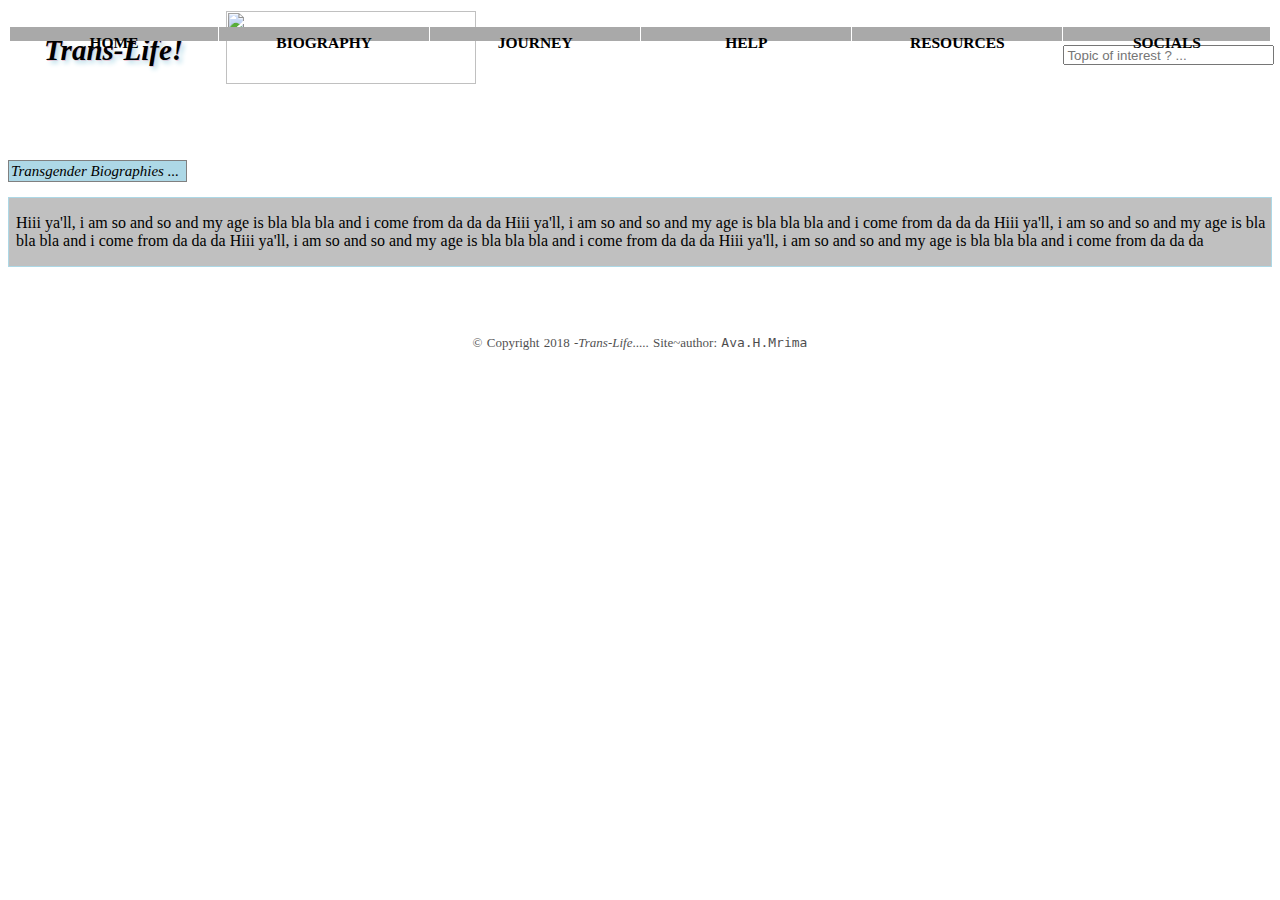
==== Subs/bio.html @ e95eab17 "Design update with a more even flow (especially to the homepage) and added new fonts" ====
<!doctype HTML>

<html lang="en">


    <head>
        <title> Finally AVA! </title>
		<meta name="viewport" content="width=device-width, initial-scale=1, maximum-scale=1">
		 <!--[if IE]>
			<meta http-equiv="X-UA-Compatible" content="IE=edge,chrome=1">
        <![endif]-->

		<link href="min_libraries/bootstrap.min.js" rel="stylesheet" />

		<link rel="stylesheet" type="text/css" media="all, handheld" href="../testdelete.css" />

		<style type="text/css" >

			.page_body
				{
					min-width: 433px;
					border-style: none;
				}

			.tag
				{
					background-color: lightblue;
					padding: 1px;
					border-style: solid;
					border-width: thin;
					border-color: grey;
					padding: 2px;
					padding-right: 7px;
					cursor: default;
				}

			.content_box
				{
					border-color: lightblue;
				}

            #bio_first{
                font-family: cursive;
                font-size: 16px;

            }
		</style>
    </head>









<body>

	<div class="link_header_section">
							<h2 class="main_page_title"> <i> Trans-Life! </i> </h2>
                            <img src="../images/Logos/Transgender flag_Major edited.jpg" style="width: 250px; height: 73px;" class="logo" />
							<input type="search" placeholder="Topic of interest ? ..." id="page_search" />
					<br />
					<br />

							<a href="testdelete.html" id="page_nav_links" class="home"   style="text-align:center">   HOME           </a>
							<a href="bio.html" id="page_nav_links" class="bio"    style="text-align:center">   BIOGRAPHY            </a>
							<a href="journey.html" id="page_nav_links"class="myjourney"  style="text-align:center"> JOURNEY    </a>
							<a href="help.html" id="page_nav_links" class="helptopics" style="text-align:center"> HELP  </a>
							<a href="resources.html" id="page_nav_links" class="resources" style="text-align:center"> RESOURCES     </a>
							<a href="socials.html" id="page_nav_links" class="socials"   style="text-align:center"> SOCIALS       </a>
	</div>
					<br />
					<br />

							<i class="tag">Transgender Biographies ...</i>
					<br />
					<br />

	<div class="content_box" >
		<div style="padding-left: 7px;">
						<p id="bio_first">
							Hiii ya'll, i am so and so and my age is bla bla bla and i come from da da da
							Hiii ya'll, i am so and so and my age is bla bla bla and i come from da da da
							Hiii ya'll, i am so and so and my age is bla bla bla and i come from da da da
							Hiii ya'll, i am so and so and my age is bla bla bla and i come from da da da
							Hiii ya'll, i am so and so and my age is bla bla bla and i come from da da da
						</p>
		</div>
	</div>

					<br />
					<br />
					<br />
					<br />







	<div class="footer" style="text-align:center; opacity:.7;">
				&copy; Copyright 2018 -<i>Trans-Life</i>.....  Site~author: <span class="site_author" > Ava.H.Mrima</span>
	</div>
</body>
</html>
---- testdelete.css ----
body{
	min-width: 98%;
	overflow: scroll;
	min-width: 700px;
	font-family: "Segoe UI"; /* "Comic Sans MS", "Trebuchet MS", (Courier new-best for chat) */
	font-weight: ;
	font-size: 15px;

}

.footer{
	font-size: 13px;
	word-spacing: 1px;
}

.site_author{
	font-family: monospace;
}





/* Cross-page nav bar standard template starts here! ========================*/

/* ------------------------------------------------------------------------*/
	/*<---	Nav links  ----->*/
		.link_header_section a{

			color: black;
			text-decoration: none;
			font-style: none;
			font-family: tempus sans itc regular !important;
			font-weight: 600;
			border-style: none;
			border-color: grey;
			border-width: thin;
			padding: ;
			padding-right:;
			background-color: darkgrey !important;
			font-size: 15.5px;
													}

		.link_header_section a:hover{

			background-color: grey !important;
			color: lightblue;
								}
		.link_header_section a:focus{
			color: pink !important;
		}

		.link_header_section a { -webkit-transition: color .3s ease-out; }
													/*<---Fin. Nav links -->*/
/*--------------------------------------------------------------------------*/

/* content_box links */

.content_box a:link{
	background-color: lightgrey;
	padding: 1.2px;
	text-decoration: none;

}

.content_box a:visited{
	background-color: none;
}
.content_box a:hover{
	background-color: orange;
	border-style: solid;
	border-width:thin;
	border-color: #FF8C00;
	padding-left: 2px;
	padding-right: 2px;
	text-decoration: none;
}

.content_box a:active{
	background-color: pink;
}

.content_box a:focus{
	background-color: orange;
	border-style: solid;
	border-width: thin;
	border-color: grey;
	padding: 1.2px;
	text-decoration: none;
}

.content_box a { -webkit-transition: color .4s ease-out; }
/* Fin. content_box links */




/*--------------------------------------------------------------------------*/
/* link head section */

.link_header_section{
	display: grid;
	display: subgrid;
	-ms-grid-columns: 1fr 1fr 1fr 1fr;
	grid-template-columns: 16.7% 16.7% 16.7% 16.7% 16.7% 16.7%  ;
	-ms-grid-rows: 1fr 1fr;
	grid-template-rows: 12% 12%  ;
    grid-template-areas:
        "main . . . . search"
        "home bio myjourney helptopics resources socials";
	min-width: 630px;
	min-width: 100%;
	margin-right: 57%;
	background-color: none !important;
	margin-top: 0px;


}


	.logo{
		grid-area: logo;
		grid-column: 2/5;
		grid-row: 1/2;
		border-style: none;
		border-width: thin;
		margin-top: 3px;
		margin-left: 7px;
		min-width: 337px;

	}

	.main_page_title{
		grid-area: main;
		grid-column: 1/2;
		grid-row: 1/2;
		background-color: none;
	/*  margin-right: auto;*/
		text-align:center;
		padding: 2px;
		text-shadow: 0.1em 0.1em 0.2em lightblue,  1px 1px pink;
		font-size: 29px;
	}

	#page_search{
		grid-area: search;
		grid-column: 6/7;
		grid-row: 1/2;

		margin-top: 37px;
		margin-bottom: 23px;

		min-height: 20px;
		max-height: 30px;
	}

	#page_search:focus{
		background-color: #F0FFFF;
	}

	.home{
		grid-area: home;
		grid-column: 1/2;
		grid-row: 2/3;
	/*  background-color: orange;*/
		margin-top: 4px;
		margin-right: 1px;
		margin-left: 2px;
		padding: 7px;

	}

	.bio{
		grid-area: bio;
		grid-column: 2/3;
		grid-row: 2/3;
	/*	background-color: lightblue;*/
		margin-top: 4px;
		margin-right: 1px;
		padding: 7px;
	}

	.myjourney{
		grid-area: myjourney;
		grid-column: 3/4;
		grid-row: 2/3;
	/*  background-color: pink;*/
		margin-top: 4px;
		margin-right: 1px;
		padding: 7px;
	}

	.helptopics{
		grid-area: helptopics;
		grid-column: 4/5;
		grid-row: 2/3;
	/*  background-color: khaki;*/
		margin-top: 4px;
		margin-right: 1px;
		padding: 7px;
	}

	.resources{
		grid-area: resources;
		grid-column: 5/6;
		grid-row: 2/3;
	/*  background-color: turquoise;*/
		margin-top: 4px;
		margin-right: 1px;
		padding: 7px;
	}

	.socials{
		grid-area: socials;
		grid-column: 6/7;
		grid-row: 2/3;
	/*  background-color: red;*/
		margin-top: 4px;
		margin-right: 4px;
		padding: 7px;
	}
/* Link head section */
			/*============= Cross-page nav bar standard template ends here! */
/*--------------------------------------------------------------------------*/




/*--------------------------------------------------------------------------*/
/* cross page content box styling */
.content_box{

	background-color: /*#DCDCDC*/;
	border-style: solid;
	border-width: thin;
	border-color: ;
	font-size: 17px;

	background-image: url("bg.png") !important;
    background-color: #C0C0C0;
	background-repeat: repeat;
    animation: animatedBackground 40s linear infinite;
	min-width: 630px;
	overflow: visible;
						}

@keyframes animatedBackground {
	        from { background-position: 0 0; }
	        to { background-position: 100% 100%; }
        }

										/*Fin. cross page content box styling */
/*--------------------------------------------------------------------------*/






/*--------------------------------------------------------------------------*/
/* Content box styling from help page */
.help_content_box{

/*	background-color: #DCDCDC;
	border-style: solid;
	border-width: thin;
	border-color: lightblue; */
	display: grid;
	display: subgrid;
	grid-template-columns: 4fr 2.6in;
	grid-template-rows: 50% 50%;
	grid-template-areas:
		"content_help "
		"form_help";
	grid-gap: 3px;
	min-width: 610px;

}

	.content_help_main{
		grid-area:content_help;
		grid-column:1/2;
		grid-row:1/2;
		border-style: solid;
		border-width:thin;
		padding: 12px;
		margin-top: 1px;
		border-color: lightblue;
		margin-left: ;

							}



	.form_help_aside{
		grid-area:form_help;
		grid-column:2/3;
		grid-row:1/2;
		padding: 12px;
		border-style: solid;
		border-width:thin;
		margin-top: 1px;
		border-color: lightblue;
		margin-right: 0%;
		
							}
								/* Fin. Content box styling from help page */
/*-------------------------------------------------------------------------*/







/*-----------------------------------------------------------------------*/
		/* Subscribe form from help page */

/*		#subscribe_help_form{
			display: grid;
			display: subgrid;
			grid-template-columns:1fr 1fr;
			grid-template-rows: 1fr 1fr 1fr;
			grid-template-areas:
				"name name"
				"email email"
				". sub_button"
				;


		}

		.name{
			grid-area:name;
			grid-column:1/3;
			grid-row:1/2;

		}

		.Email{
			grid-area:email;
			grid-column:1/3;
			grid-row:2/3;

		}

		.subscribe_button{
			grid-area:sub_button;
			grid-column:2/3;
			grid-row:3/4;

		}
*/
/* Subscribe form from help page ends here! */


/* content box styling from help page ends here! -- */
/*----------------------------------------------------------------------*/



/*--------------------------------------------------------------------------*/
/* Content box styling from home page */
.homepage_content_box{

	display: grid;
	display: subgrid;
	grid-template-columns: 4fr 2in;
	grid-template-rows: 50% 50%;
	grid-template-areas:
		"content_homepage "
		"aside_homepage";
	/*grid-gap: 1px;*/
	min-width: 610px;

}

	.content_homepage_main{
		grid-area:content_homepage;
		grid-column:1/2;
		grid-row:1/3;
		/*border-style: solid;
		border-color: black;
		border-width:thin;
		padding: 12px;
		margin-top: 1px;
		border-color: lightblue;*/

							}



	.form_homepage_aside{
		grid-area:content_homepage;
		grid-column:2/3;
		grid-row:1/2;
		padding: 12px;
		border-style: solid;
		border-width:thin;
		margin-top: 1px;
		border-color: lightblue;
							}


	.content_homepage_main{
		background-image:url("bg.png")
	}


								/* Fin. Content box styling from home page */
/*-------------------------------------------------------------------------*/
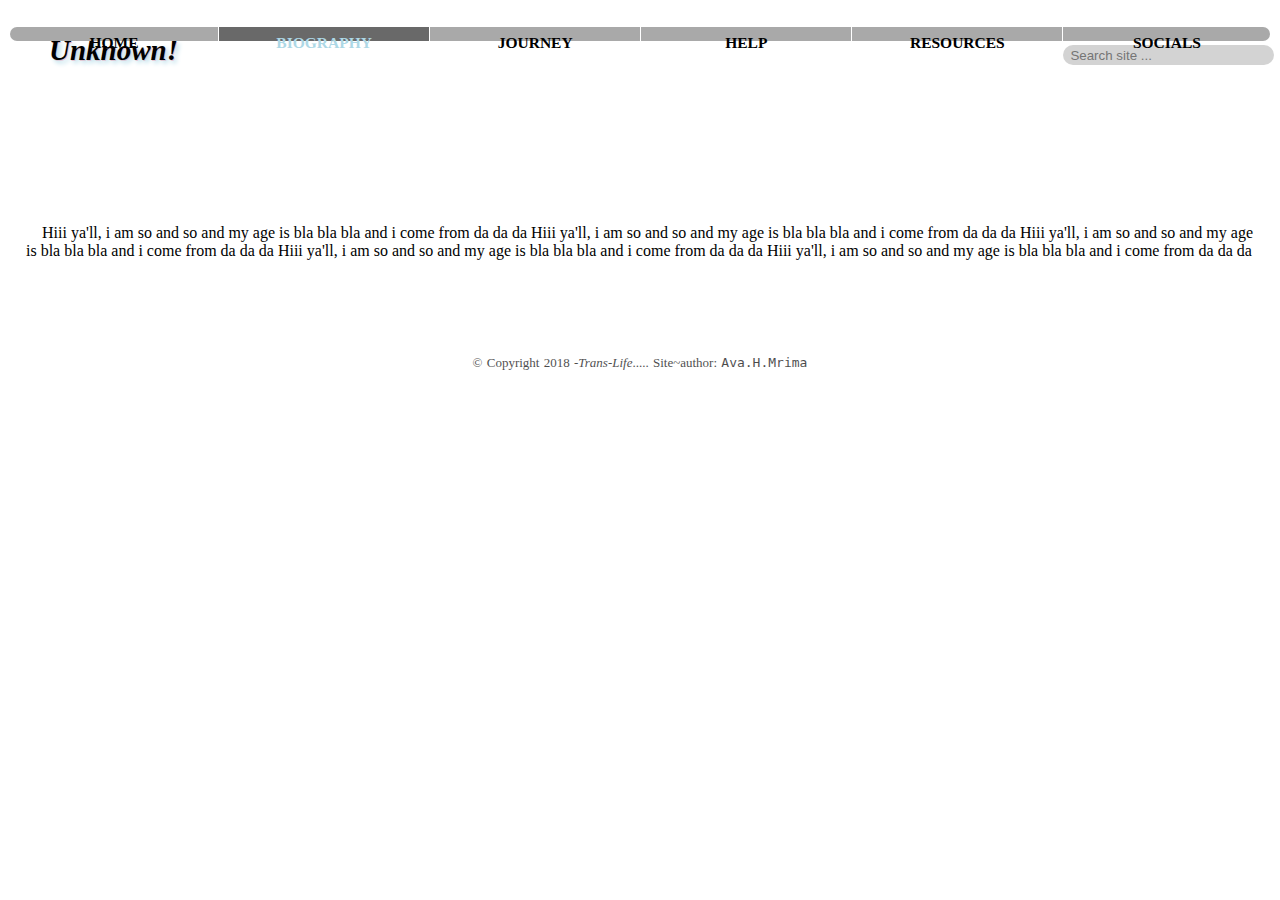
==== commit 43a76bc0: "Change of initial purpose for site to unknown" ====
--- a/Subs/bio.html
+++ b/Subs/bio.html
@@ -1,11 +1,10 @@
 <!doctype HTML>
 
 <html lang="en">
+    <head>
+        <title> TRANS-LIFE! </title>
 
-
-    <head>
-        <title> Finally AVA! </title>
-		<meta name="viewport" content="width=device-width, initial-scale=1, maximum-scale=1">
+        <meta name="viewport" content="width=device-width, initial-scale=1, maximum-scale=1">
 		 <!--[if IE]>
 			<meta http-equiv="X-UA-Compatible" content="IE=edge,chrome=1">
         <![endif]-->
@@ -14,15 +13,22 @@
 
 		<link rel="stylesheet" type="text/css" media="all, handheld" href="../testdelete.css" />
 
-		<style type="text/css" >
 
+
+
+    	<style type="text/css" >
 			.page_body
 				{
 					min-width: 433px;
-					border-style: none;
-				}
+					border-style: none;		}
 
-			.tag
+            .bio{
+                background-color: #696969 !important;
+                /*text-decoration: overline !important;*/
+                color: lightblue !important;
+            }
+
+            .tag
 				{
 					background-color: lightblue;
 					padding: 1px;
@@ -31,26 +37,20 @@
 					border-color: grey;
 					padding: 2px;
 					padding-right: 7px;
-					cursor: default;
-				}
+					cursor: default;       }
 
 			.content_box
 				{
-					border-color: lightblue;
-				}
+					border-color: lightblue;  }
 
             #bio_first{
                 font-family: cursive;
                 font-size: 16px;
-
-            }
+                text-indent: 16px;}
 		</style>
     </head>
 
-
-
-
-
+<!------------------------------------------------------------------------------------------------------------------------------------------------------------------------>
 
 
 
@@ -58,23 +58,23 @@
 <body>
 
 	<div class="link_header_section">
-							<h2 class="main_page_title"> <i> Trans-Life! </i> </h2>
-                            <img src="../images/Logos/Transgender flag_Major edited.jpg" style="width: 250px; height: 73px;" class="logo" />
-							<input type="search" placeholder="Topic of interest ? ..." id="page_search" />
+							<h2 class="main_page_title"> <i> Unknown! </i> </h2>
+
+							<input type="search" placeholder="Search site ...	" id="page_search" />
 					<br />
 					<br />
 
-							<a href="testdelete.html" id="page_nav_links" class="home"   style="text-align:center">   HOME           </a>
+							<a href="index.html" id="page_nav_links" class="home"   style="text-align:center">   HOME          </a>
 							<a href="bio.html" id="page_nav_links" class="bio"    style="text-align:center">   BIOGRAPHY            </a>
-							<a href="journey.html" id="page_nav_links"class="myjourney"  style="text-align:center"> JOURNEY    </a>
-							<a href="help.html" id="page_nav_links" class="helptopics" style="text-align:center"> HELP  </a>
+							<a href="journey.html" id="page_nav_links"class="myjourney"  style="text-align:center"> JOURNEY         </a>
+							<a href="help.html" id="page_nav_links" class="helptopics" style="text-align:center"> HELP              </a>
 							<a href="resources.html" id="page_nav_links" class="resources" style="text-align:center"> RESOURCES     </a>
-							<a href="socials.html" id="page_nav_links" class="socials"   style="text-align:center"> SOCIALS       </a>
+							<a href="socials.html" id="page_nav_links" class="socials"   style="text-align:center"> SOCIALS         </a>
 	</div>
 					<br />
 					<br />
 
-							<i class="tag">Transgender Biographies ...</i>
+					<!--		<i class="tag">Transgender Biographies ...</i>   -->
 					<br />
 					<br />
 
@@ -97,10 +97,6 @@
 
 
 
-
-
-
-
 	<div class="footer" style="text-align:center; opacity:.7;">
 				&copy; Copyright 2018 -<i>Trans-Life</i>.....  Site~author: <span class="site_author" > Ava.H.Mrima</span>
 	</div>
--- a/testdelete.css
+++ b/testdelete.css
@@ -6,6 +6,15 @@
 	font-family: "Segoe UI"; /* "Comic Sans MS", "Trebuchet MS", (Courier new-best for chat) */
 	font-weight: ;
 	font-size: 15px;
+	/*background-color: #DDA0DD;*/
+	/*background-image: url(" images/1513507845002.jpg");*/
+	background-color: ;
+	background-position: ;
+	background-repeat:  no-repeat;*
+	background-position: right;
+	background-size: contain;
+	background-attachment: fixed;
+
 
 }
 
@@ -18,6 +27,12 @@
 	font-family: monospace;
 }
 
+.tag{
+	border-style: outset !important;
+	border-width: thin !important;
+	border-radius: 4px 4px 4px 4px;
+
+}
 
 
 
@@ -26,8 +41,7 @@
 
 /* ------------------------------------------------------------------------*/
 	/*<---	Nav links  ----->*/
-		.link_header_section a{
-
+		.link_header_section a {
 			color: black;
 			text-decoration: none;
 			font-style: none;
@@ -38,17 +52,23 @@
 			border-width: thin;
 			padding: ;
 			padding-right:;
-			background-color: darkgrey !important;
+			background-color: darkgrey;
 			font-size: 15.5px;
-													}
-
-		.link_header_section a:hover{
-
-			background-color: grey !important;
+		}
+
+		.link_header_section a:hover {
+			background-color: grey ;
 			color: lightblue;
-								}
-		.link_header_section a:focus{
-			color: pink !important;
+			text-decoration: underline !important;
+		}
+
+		.link_header_section a:active {
+			background-color: black #AFEEEE !important;
+		}
+
+		.link_header_section a:focus {
+			background-color: grey ;
+			color: lightblue;
 		}
 
 		.link_header_section a { -webkit-transition: color .3s ease-out; }
@@ -59,26 +79,31 @@
 
 .content_box a:link{
 	background-color: lightgrey;
-	padding: 1.2px;
+	padding: 1.1px;
 	text-decoration: none;
+	border-radius: 2px;
+	text-indent: 22px;
 
 }
 
 .content_box a:visited{
 	background-color: none;
+	border-radius: 2px;
 }
 .content_box a:hover{
 	background-color: orange;
 	border-style: solid;
 	border-width:thin;
 	border-color: #FF8C00;
-	padding-left: 2px;
-	padding-right: 2px;
+	padding-left: 1.2px;
+	padding-right: 1.2px;
 	text-decoration: none;
+	border-radius: 2px;
 }
 
 .content_box a:active{
 	background-color: pink;
+	border-radius: 2px;
 }
 
 .content_box a:focus{
@@ -88,6 +113,7 @@
 	border-color: grey;
 	padding: 1.2px;
 	text-decoration: none;
+	border-radius: 2px;
 }
 
 .content_box a { -webkit-transition: color .4s ease-out; }
@@ -97,7 +123,7 @@
 
 
 /*--------------------------------------------------------------------------*/
-/* link head section */
+/* All-page link head section GRID TEMPLATE */
 
 .link_header_section{
 	display: grid;
@@ -120,6 +146,7 @@
 
 
 	.logo{
+		visibility: collapse;
 		grid-area: logo;
 		grid-column: 2/5;
 		grid-row: 1/2;
@@ -153,6 +180,12 @@
 
 		min-height: 20px;
 		max-height: 30px;
+		border-radius: 18px 18px 18px 18px;
+		border-style: none;
+		text-indent: 5px;
+		font-family: ;
+		background-color: lightgrey;
+		border-style: none;
 	}
 
 	#page_search:focus{
@@ -168,7 +201,7 @@
 		margin-right: 1px;
 		margin-left: 2px;
 		padding: 7px;
-
+		border-radius: 8px 0px 0px 8px;
 	}
 
 	.bio{
@@ -219,8 +252,9 @@
 		margin-top: 4px;
 		margin-right: 4px;
 		padding: 7px;
-	}
-/* Link head section */
+		border-radius: 0px 8px 8px 0px;
+	}
+/* Link head section GRID TEMPLATE*/
 			/*============= Cross-page nav bar standard template ends here! */
 /*--------------------------------------------------------------------------*/
 
@@ -237,18 +271,18 @@
 	border-color: ;
 	font-size: 17px;
 
-	background-image: url("bg.png") !important;
-    background-color: #C0C0C0;
-	background-repeat: repeat;
-    animation: animatedBackground 40s linear infinite;
+	/*background-repeat: repeat;*/
+    /*animation: animatedBackground 40s linear infinite;*/
 	min-width: 630px;
 	overflow: visible;
+	border-style: none;
+	padding: 11px;
 						}
 
-@keyframes animatedBackground {
+/*@keyframes animatedBackground {
 	        from { background-position: 0 0; }
 	        to { background-position: 100% 100%; }
-        }
+        } */
 
 										/*Fin. cross page content box styling */
 /*--------------------------------------------------------------------------*/
@@ -287,7 +321,7 @@
 		padding: 12px;
 		margin-top: 1px;
 		border-color: lightblue;
-		margin-left: ;
+		margin-left:;
 
 							}
 
@@ -303,7 +337,9 @@
 		margin-top: 1px;
 		border-color: lightblue;
 		margin-right: 0%;
-		
+		margin-left: ;
+
+
 							}
 								/* Fin. Content box styling from help page */
 /*-------------------------------------------------------------------------*/
@@ -313,50 +349,6 @@
 
 
 
-
-/*-----------------------------------------------------------------------*/
-		/* Subscribe form from help page */
-
-/*		#subscribe_help_form{
-			display: grid;
-			display: subgrid;
-			grid-template-columns:1fr 1fr;
-			grid-template-rows: 1fr 1fr 1fr;
-			grid-template-areas:
-				"name name"
-				"email email"
-				". sub_button"
-				;
-
-
-		}
-
-		.name{
-			grid-area:name;
-			grid-column:1/3;
-			grid-row:1/2;
-
-		}
-
-		.Email{
-			grid-area:email;
-			grid-column:1/3;
-			grid-row:2/3;
-
-		}
-
-		.subscribe_button{
-			grid-area:sub_button;
-			grid-column:2/3;
-			grid-row:3/4;
-
-		}
-*/
-/* Subscribe form from help page ends here! */
-
-
-/* content box styling from help page ends here! -- */
-/*----------------------------------------------------------------------*/
 
 
 
@@ -372,7 +364,7 @@
 		"content_homepage "
 		"aside_homepage";
 	/*grid-gap: 1px;*/
-	min-width: 610px;
+
 
 }
 
@@ -387,6 +379,8 @@
 		margin-top: 1px;
 		border-color: lightblue;*/
 
+
+
 							}
 
 
@@ -399,13 +393,11 @@
 		border-style: solid;
 		border-width:thin;
 		margin-top: 1px;
-		border-color: lightblue;
+		/*border-color: lightblue;*/
+
 							}
 
 
-	.content_homepage_main{
-		background-image:url("bg.png")
-	}
 
 
 								/* Fin. Content box styling from home page */
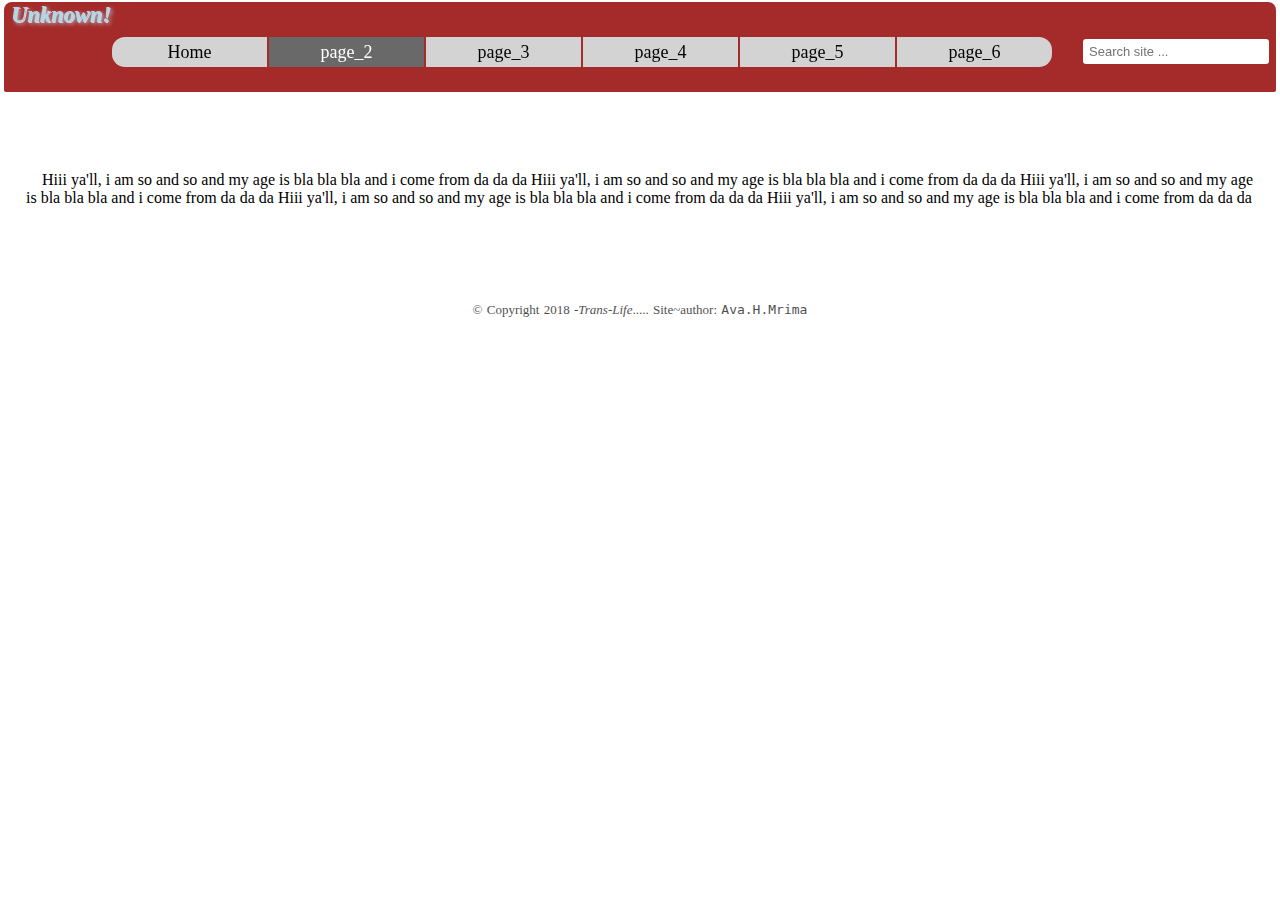
==== commit 66b2aaa3: "Changed the entire design structure" ====
--- a/Subs/bio.html
+++ b/Subs/bio.html
@@ -5,31 +5,23 @@
         <title> TRANS-LIFE! </title>
 
         <meta name="viewport" content="width=device-width, initial-scale=1, maximum-scale=1">
-		 <!--[if IE]>
-			<meta http-equiv="X-UA-Compatible" content="IE=edge,chrome=1">
-        <![endif]-->
-
 		<link href="min_libraries/bootstrap.min.js" rel="stylesheet" />
-
 		<link rel="stylesheet" type="text/css" media="all, handheld" href="../testdelete.css" />
 
 
 
 
     	<style type="text/css" >
-			.page_body
-				{
+			.page_body {
 					min-width: 433px;
-					border-style: none;		}
+					border-style: none;	}
 
-            .bio{
-                background-color: #696969 !important;
+            .bio {
                 /*text-decoration: overline !important;*/
                 color: lightblue !important;
-            }
+                                                }
 
-            .tag
-				{
+            .tag {
 					background-color: lightblue;
 					padding: 1px;
 					border-style: solid;
@@ -39,14 +31,16 @@
 					padding-right: 7px;
 					cursor: default;       }
 
-			.content_box
-				{
-					border-color: lightblue;  }
+			.content_box {
+					border-color: lightblue;
+                clear: both;
+                                }
 
-            #bio_first{
+            #bio_first {
                 font-family: cursive;
                 font-size: 16px;
-                text-indent: 16px;}
+                text-indent: 16px;  }
+
 		</style>
     </head>
 
@@ -56,25 +50,59 @@
 
 
 <body>
+    <span style="background-color: white; position: fixed; top: 0px; width: 100%;"> <br /></span>
+<div id="nav_title_bar">
+                        <h2 class="main_page_title" > <i> Unknown! </i> </h2>
 
-	<div class="link_header_section">
-							<h2 class="main_page_title"> <i> Unknown! </i> </h2>
 
-							<input type="search" placeholder="Search site ...	" id="page_search" />
+
+                    <br />
+                    <br />
+
+                    <!--
+                        <a href="index.html" id="page_nav_links" class="home"   style="text-align:center">  HOME                </a>
+                        <li>abcdef..</li>
+                        <li>ghijkl..</li>
+                        <a href="bio.html" id="page_nav_links" class="bio"    style="text-align:center">   BIOGRAPHY            </a>
+                        <a href="journey.html" id="page_nav_links"class="myjourney"  style="text-align:center"> JOURNEY         </a>
+                        <a href="help.html" id="page_nav_links" class="helptopics" style="text-align:center"> HELP              </a>
+                        <a href="resources.html" id="page_nav_links" class="resources" style="text-align:center"> RESOURCES     </a>
+                        <a href="socials.html" id="page_nav_links" class="socials"   style="text-align:center"> SOCIALS         </a> -->
+                    <div id="link_header_section">
+                <ul>
+
+                    <li class="home" id="page_nav_links"><a href="index.html" class="home_link">Home</a></li>
+                    <li class="bio" id="page_nav_links"><a href="bio.html" style="color:white; background-color: #696969;">page_2</a>
+                        <ul>
+                            <li><a href="#">Example1</a></li>
+                            <li><a href="#">Example2</a></li>
+                            <li><a href="#">Example3</a></li>
+                            <li><a href="#">Example4</a></li>
+                        </ul>
+                    </li>
+
+                    <li class="myjourney" id="page_nav_links"><a href="journey.html">page_3</a>
+                        <ul>
+                            <li><a href="#">Home Services</a></li>
+                            <li><a href="#">Work Services</a></li>
+                            <li><a href="#">Public Services</a></li>
+                        </ul>
+                    </li>
+
+                    <li class="helptopics" id="page_nav_links"><a href="help.html"> page_4</a></li>
+                    <li class="resources" id="page_nav_links"><a href="resources.html"> page_5 </a></li>
+                    <li class="socials" id="page_nav_links"><a href="socials.html" class="socials_link"> page_6 </a></li>
+                </ul>
+                <input type="search" placeholder="Search site ...	" id="page_search" />
+        </div>
+        </div>
+
+                    <br />
 					<br />
 					<br />
-
-							<a href="index.html" id="page_nav_links" class="home"   style="text-align:center">   HOME          </a>
-							<a href="bio.html" id="page_nav_links" class="bio"    style="text-align:center">   BIOGRAPHY            </a>
-							<a href="journey.html" id="page_nav_links"class="myjourney"  style="text-align:center"> JOURNEY         </a>
-							<a href="help.html" id="page_nav_links" class="helptopics" style="text-align:center"> HELP              </a>
-							<a href="resources.html" id="page_nav_links" class="resources" style="text-align:center"> RESOURCES     </a>
-							<a href="socials.html" id="page_nav_links" class="socials"   style="text-align:center"> SOCIALS         </a>
-	</div>
 					<br />
 					<br />
-
-					<!--		<i class="tag">Transgender Biographies ...</i>   -->
+					<br />
 					<br />
 					<br />
 
--- a/testdelete.css
+++ b/testdelete.css
@@ -1,19 +1,19 @@
-
+/* ============ Start!    Body , Footer , site_author styles    ===============*/
 body{
-	min-width: 98%;
+	min-width: ;
 	overflow: scroll;
-	min-width: 700px;
+	min-width: 0px;
 	font-family: "Segoe UI"; /* "Comic Sans MS", "Trebuchet MS", (Courier new-best for chat) */
 	font-weight: ;
 	font-size: 15px;
 	/*background-color: #DDA0DD;*/
 	/*background-image: url(" images/1513507845002.jpg");*/
-	background-color: ;
+	background-color: white;
 	background-position: ;
 	background-repeat:  no-repeat;*
 	background-position: right;
 	background-size: contain;
-	background-attachment: fixed;
+	background-attachment: absolute fixed;
 
 
 }
@@ -27,35 +27,191 @@
 	font-family: monospace;
 }
 
-.tag{
-	border-style: outset !important;
-	border-width: thin !important;
-	border-radius: 4px 4px 4px 4px;
-
-}
-
-
-
-
-/* Cross-page nav bar standard template starts here! ========================*/
-
+/* ============ End!    Body , Footer , site_author styles    ===============*/
+
+
+
+
+
+
+
+
+
+/* Cross-page nav bar standard styling starts here! ========================*/
 /* ------------------------------------------------------------------------*/
-	/*<---	Nav links  ----->*/
-		.link_header_section a {
+	/*<---	Nav-bar links & page title styles ----->*/
+
+
+/* # Start!	 -----PAGE TITLE & SEARCH BOX------- #  */
+	.main_page_title{
+		margin-left: 0px;
+		background-color:;
+	/*  margin-right: auto;*/
+		text-align:center;
+		padding: 0px;
+		text-shadow: 0.1em 0.1em 0.2em lightblue,  1px 1px pink;
+		font-size:;
+		float: left;
+		height: 0px;
+		top: 0px;
+		margin-top: 0px;
+		color: lightblue;
+	}
+
+	#page_search{
+		float: right;
+		font-size: 13px;
+		margin-top: px;
+		margin-bottom:0px;
+		padding: 5px;
+		min-height: px;
+		max-height: px;
+		border-radius: 3px;
+		border-style: none;
+		text-indent: 1px;
+		font-family: ;
+		background-color: white;
+		color: ;
+		border-style: none;
+		margin-right: 7px;
+		margin-top: 2.5px;
+	}
+
+	#page_search:focus{
+		background-color: lightgrey /*#F0FFFF*/;
+		color:  !important;
+		font-size: ;
+		width: 185px;
+
+	}
+/* End!  --- #  ----PAGE TITLE & SEARCH BOX ------- #  */
+
+
+
+/*-------------------------------------------*/
+
+
+
+
+/* Start! ---# 	-----NAV-BAR LINKS	-------- */
+ul
+	{
+		margin: 0px;
+		padding-left: 100px;
+	}
+
+
+ul li a
+		{
+			text-decoration: :none;
+			display:block;
+			text-decoration: none !important;
 			color: black;
-			text-decoration: none;
-			font-style: none;
-			font-family: tempus sans itc regular !important;
-			font-weight: 600;
-			border-style: none;
-			border-color: grey;
-			border-width: thin;
-			padding: ;
-			padding-right:;
-			background-color: darkgrey;
-			font-size: 15.5px;
-		}
-
+		}
+
+
+ul li
+		{
+			text-decoration: none !important;
+			background-color:lightgrey;
+			min-width: 155px;
+
+			line-height:30px;
+			float:left;
+			border:;
+			text-align:center;
+			font-size:18px;
+			opacity:25;
+			position:center;
+			border-radius: ;
+			margin: 1px;
+			display:;
+			list-style-type: none;
+		}
+
+ul li ul{
+	padding-left: 0px;
+	border-radius: 9px;
+	background-color: lightgrey !important;
+	list-style-position: inside;
+	width: 60px;
+		}
+
+ul li a:hover
+			{
+				background-color:  #9FAFDF;
+			  	border-radius: 5px;
+				color: white;
+
+
+		 	}
+
+ul li a:focus
+			{
+				background-color: lightblue;
+			  	border-radius: 4px;
+				color: white;
+		 	}
+
+ul li ul li
+			{
+				display: none;
+				background-color: #DCDCDC;
+				margin-right: 1px;
+
+			}
+
+ul li ul li a:hover{
+	background-color: #9FAFDF;
+	border-radius: 9px;
+
+}
+
+ul li:hover ul li
+				{
+					display: block;
+				}
+
+
+#nav_title_bar{
+	position: fixed;
+	background-color: brown;
+	height: 90px;
+	border-radius: 8px 8px 2px 2px ;
+	padding-left: 7px;
+	top: 2px;
+	left: 4px;
+	right: 4px;
+	z-index: 5000;
+
+}
+
+#link_header_section{
+
+	padding-left: 0px;
+	margin-top: 0px;
+}
+
+.home{ border-radius: 13px 0px 0px 13px;}
+
+.home_link:hover{
+	 border-radius: 13px 0px 0px 13px;
+}
+
+.bio{}
+
+.myjourney{}
+
+.helptopics{}
+
+.resources{}
+
+.socials{ border-radius: 0px 13px 13px 0px; }
+
+.socials_link:hover{
+	border-radius: 0px 13px 13px 0px;
+}
+/*
 		.link_header_section a:hover {
 			background-color: grey ;
 			color: lightblue;
@@ -71,11 +227,63 @@
 			color: lightblue;
 		}
 
-		.link_header_section a { -webkit-transition: color .3s ease-out; }
-													/*<---Fin. Nav links -->*/
+		.link_header_section a { -webkit-transition: color .3s ease-out; } */
+
+
+/*	END! ---# NAV-BAR LINKS --- */
+
+
+
+/* Cross-page nav bar standard styling Ends here! ========================*/
 /*--------------------------------------------------------------------------*/
 
-/* content_box links */
+
+
+
+
+
+
+
+
+
+/*--------------------------------------------------------------------------*/
+/* START!    All-site cross page content box styling */
+/*-----------------------------------------*/
+
+
+				/* ----- Content box div styles --------*/
+.content_box{
+
+	background-color: /*#DCDCDC*/;
+	border-style: solid;
+	border-width: thin;
+	border-color: ;
+	font-size: 17px;
+	/*background-repeat: repeat;*/
+    /*animation: animatedBackground 40s linear infinite;*/
+	min-width: 630px;
+	overflow: visible;
+	border-style: none;
+	padding: 11px;
+						}
+
+/*@keyframes animatedBackground {
+	        from { background-position: 0 0; }
+	        to { background-position: 100% 100%; }
+        } */
+
+
+
+			/*Fin. ---- cross page content box styling ---*/
+/*--------------------------------------------------------*/
+
+
+
+
+
+
+/*--------------------------------------------------------*/
+/*--------- SITE content links (content_box) ---------*/
 
 .content_box a:link{
 	background-color: lightgrey;
@@ -84,27 +292,32 @@
 	border-radius: 2px;
 	text-indent: 22px;
 
-}
+							}
+
 
 .content_box a:visited{
 	background-color: none;
 	border-radius: 2px;
-}
+							}
+
+
 .content_box a:hover{
 	background-color: orange;
 	border-style: solid;
 	border-width:thin;
 	border-color: #FF8C00;
-	padding-left: 1.2px;
+	padding-left: 0.5px;
 	padding-right: 1.2px;
 	text-decoration: none;
 	border-radius: 2px;
-}
+							}
+
 
 .content_box a:active{
 	background-color: pink;
 	border-radius: 2px;
-}
+							}
+
 
 .content_box a:focus{
 	background-color: orange;
@@ -114,186 +327,31 @@
 	padding: 1.2px;
 	text-decoration: none;
 	border-radius: 2px;
-}
+							}
+
 
 .content_box a { -webkit-transition: color .4s ease-out; }
-/* Fin. content_box links */
-
-
-
-
+/* ---------------------Fin. content links ------------------*/
+
+
+/*-----------------------------------------*/
+/* END!   All-site cross page content box styling */
 /*--------------------------------------------------------------------------*/
-/* All-page link head section GRID TEMPLATE */
-
-.link_header_section{
-	display: grid;
-	display: subgrid;
-	-ms-grid-columns: 1fr 1fr 1fr 1fr;
-	grid-template-columns: 16.7% 16.7% 16.7% 16.7% 16.7% 16.7%  ;
-	-ms-grid-rows: 1fr 1fr;
-	grid-template-rows: 12% 12%  ;
-    grid-template-areas:
-        "main . . . . search"
-        "home bio myjourney helptopics resources socials";
-	min-width: 630px;
-	min-width: 100%;
-	margin-right: 57%;
-	background-color: none !important;
-	margin-top: 0px;
-
-
-}
-
-
-	.logo{
-		visibility: collapse;
-		grid-area: logo;
-		grid-column: 2/5;
-		grid-row: 1/2;
-		border-style: none;
-		border-width: thin;
-		margin-top: 3px;
-		margin-left: 7px;
-		min-width: 337px;
-
-	}
-
-	.main_page_title{
-		grid-area: main;
-		grid-column: 1/2;
-		grid-row: 1/2;
-		background-color: none;
-	/*  margin-right: auto;*/
-		text-align:center;
-		padding: 2px;
-		text-shadow: 0.1em 0.1em 0.2em lightblue,  1px 1px pink;
-		font-size: 29px;
-	}
-
-	#page_search{
-		grid-area: search;
-		grid-column: 6/7;
-		grid-row: 1/2;
-
-		margin-top: 37px;
-		margin-bottom: 23px;
-
-		min-height: 20px;
-		max-height: 30px;
-		border-radius: 18px 18px 18px 18px;
-		border-style: none;
-		text-indent: 5px;
-		font-family: ;
-		background-color: lightgrey;
-		border-style: none;
-	}
-
-	#page_search:focus{
-		background-color: #F0FFFF;
-	}
-
-	.home{
-		grid-area: home;
-		grid-column: 1/2;
-		grid-row: 2/3;
-	/*  background-color: orange;*/
-		margin-top: 4px;
-		margin-right: 1px;
-		margin-left: 2px;
-		padding: 7px;
-		border-radius: 8px 0px 0px 8px;
-	}
-
-	.bio{
-		grid-area: bio;
-		grid-column: 2/3;
-		grid-row: 2/3;
-	/*	background-color: lightblue;*/
-		margin-top: 4px;
-		margin-right: 1px;
-		padding: 7px;
-	}
-
-	.myjourney{
-		grid-area: myjourney;
-		grid-column: 3/4;
-		grid-row: 2/3;
-	/*  background-color: pink;*/
-		margin-top: 4px;
-		margin-right: 1px;
-		padding: 7px;
-	}
-
-	.helptopics{
-		grid-area: helptopics;
-		grid-column: 4/5;
-		grid-row: 2/3;
-	/*  background-color: khaki;*/
-		margin-top: 4px;
-		margin-right: 1px;
-		padding: 7px;
-	}
-
-	.resources{
-		grid-area: resources;
-		grid-column: 5/6;
-		grid-row: 2/3;
-	/*  background-color: turquoise;*/
-		margin-top: 4px;
-		margin-right: 1px;
-		padding: 7px;
-	}
-
-	.socials{
-		grid-area: socials;
-		grid-column: 6/7;
-		grid-row: 2/3;
-	/*  background-color: red;*/
-		margin-top: 4px;
-		margin-right: 4px;
-		padding: 7px;
-		border-radius: 0px 8px 8px 0px;
-	}
-/* Link head section GRID TEMPLATE*/
-			/*============= Cross-page nav bar standard template ends here! */
+
+
+
+
+
+
+
+
+
+
+
+			/*####  START!	  CSS GRID STYLES  ####*/
 /*--------------------------------------------------------------------------*/
-
-
-
-
-/*--------------------------------------------------------------------------*/
-/* cross page content box styling */
-.content_box{
-
-	background-color: /*#DCDCDC*/;
-	border-style: solid;
-	border-width: thin;
-	border-color: ;
-	font-size: 17px;
-
-	/*background-repeat: repeat;*/
-    /*animation: animatedBackground 40s linear infinite;*/
-	min-width: 630px;
-	overflow: visible;
-	border-style: none;
-	padding: 11px;
-						}
-
-/*@keyframes animatedBackground {
-	        from { background-position: 0 0; }
-	        to { background-position: 100% 100%; }
-        } */
-
-										/*Fin. cross page content box styling */
-/*--------------------------------------------------------------------------*/
-
-
-
-
-
-
-/*--------------------------------------------------------------------------*/
-/* Content box styling from help page */
+/* Content boX styling for help page CSS GRID */
+/*--------------------------------------------*/
 .help_content_box{
 
 /*	background-color: #DCDCDC;
@@ -309,8 +367,9 @@
 		"form_help";
 	grid-gap: 3px;
 	min-width: 610px;
-
-}
+	clear: both;
+						}
+
 
 	.content_help_main{
 		grid-area:content_help;
@@ -341,19 +400,16 @@
 
 
 							}
-								/* Fin. Content box styling from help page */
-/*-------------------------------------------------------------------------*/
-
-
-
-
-
-
-
-
-
-/*--------------------------------------------------------------------------*/
+/* Fin. Content box styling for help page  CSS GRID */
+/*-------------------------------------------*/
+
+
+
+
+
+/*-------------------------------------------*/
 /* Content box styling from home page */
+/*------------------------------------*/
 .homepage_content_box{
 
 	display: grid;
@@ -379,9 +435,7 @@
 		margin-top: 1px;
 		border-color: lightblue;*/
 
-
-
-							}
+									}
 
 
 
@@ -395,10 +449,37 @@
 		margin-top: 1px;
 		/*border-color: lightblue;*/
 
-							}
+									}
 
 
 
 
 								/* Fin. Content box styling from home page */
 /*-------------------------------------------------------------------------*/
+						/*#### END!	  CSS GRID STYLES  ####*/
+
+
+
+#photo{
+	position: relative;
+
+}
+
+
+.circle_motion1{
+	top: -10px;
+left: 30px;
+background-color: #FF6;
+}
+
+.circle_motion2{
+	top: -30px;
+left: -20px;
+background-color: #6CF;
+}
+
+.circle_motion3{
+	top: -50px;
+left: -50px;
+background-color: #7FFF00;
+}
